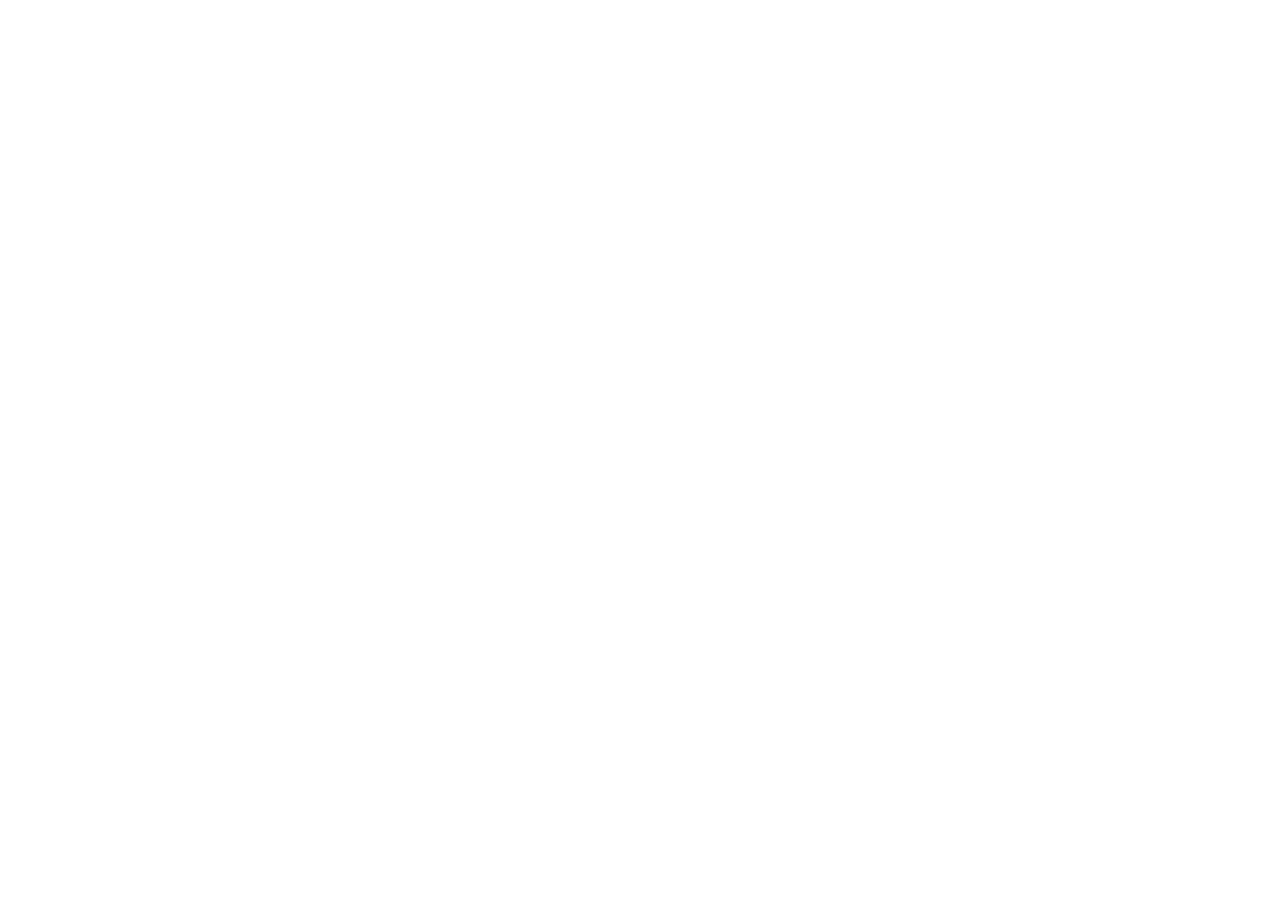
==== src/main/resources/templates/index.html @ abd639ed "added placeholder index page with logout feature" ====
<!DOCTYPE html>
<html xmlns:th="http://www.thymeleaf.org">
<head>
<meta charset="UTF-8">
<meta name="viewport" content="width=device-width, initial-scale=1.0" />
<meta http-equiv="UA-X-Compatible" content="ie=edge" />
<script src="https://kit.fontawesome.com/0dc62f9d82.js"
	crossorigin="anonymous"></script>
<link th:href="@{/css/style.css}" th:rel="stylesheet" />
<title>Home page</title>
</head>
<body>
	<h2 th:text="#{newContent}"></h2>
	<br />
	<p>
		<a th:href="@{/logout}" th:text="#{logout}"></a>
	</p>

</body>
</html>
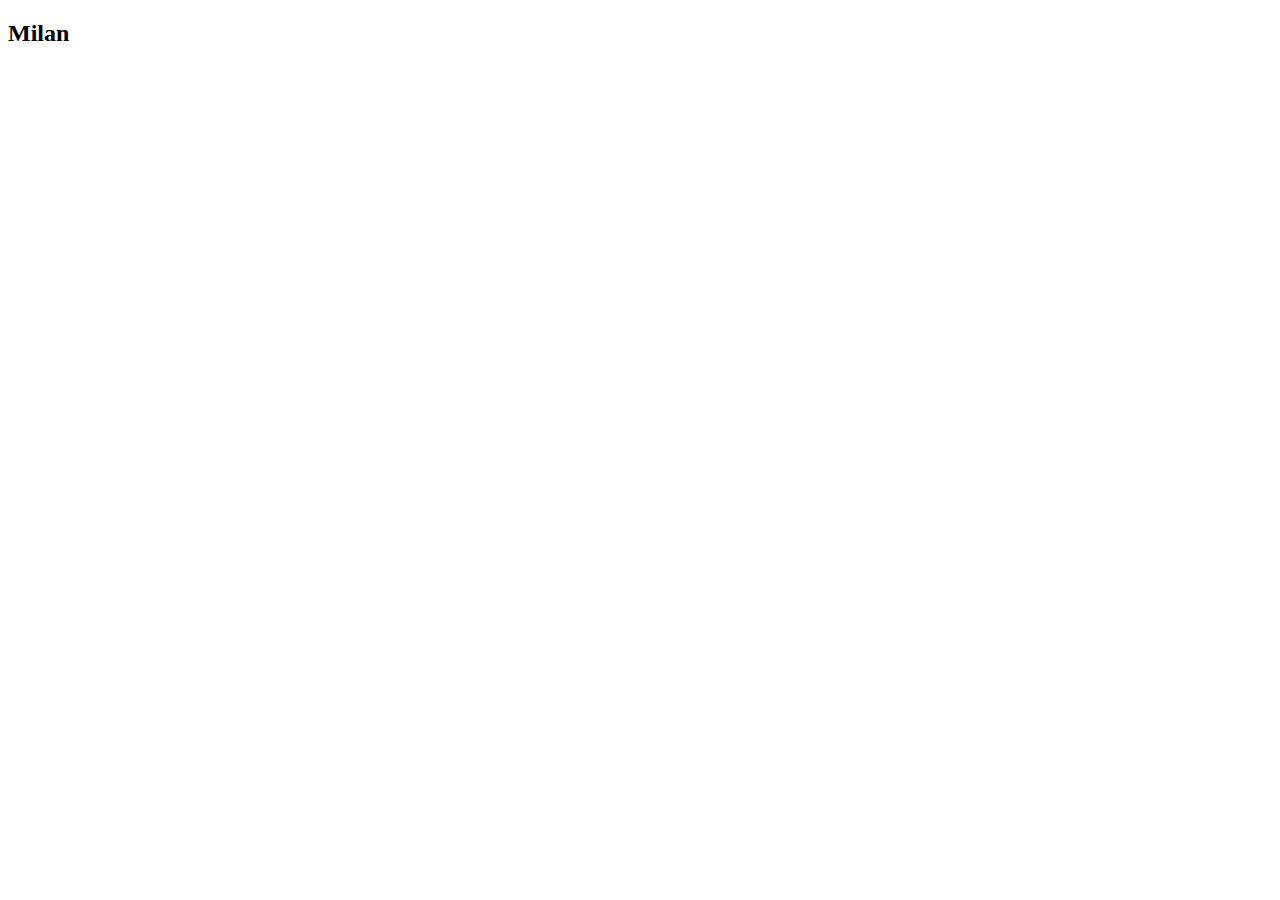
==== commit 07576f3a: "changed index.html for testing purposes" ====
--- a/src/main/resources/templates/index.html
+++ b/src/main/resources/templates/index.html
@@ -6,15 +6,20 @@
 <meta http-equiv="UA-X-Compatible" content="ie=edge" />
 <script src="https://kit.fontawesome.com/0dc62f9d82.js"
 	crossorigin="anonymous"></script>
-<link th:href="@{/css/style.css}" th:rel="stylesheet" />
+<script type="text/javascript" th:src="@{/js/main.js}"></script>
+<link th:href="@{/css/main.css}" th:rel="stylesheet" />
 <title>Home page</title>
 </head>
 <body>
-	<h2 th:text="#{newContent}"></h2>
-	<br />
-	<p>
-		<a th:href="@{/logout}" th:text="#{logout}"></a>
-	</p>
-
+<div class="header" th:include="@{fragments/header} :: header (logout = #{logout})"></div>
+	<div class="container">
+		<h2 th:text="#{newContent}"></h2>
+		<h2>Milan</h2>
+		<br />
+		<p>
+			<a th:href="@{/logout}" th:text="${logout}"></a>
+		</p>
+	</div>
+	<div class="footer" th:include="@{fragments/footer} :: footer"></div>
 </body>
 </html>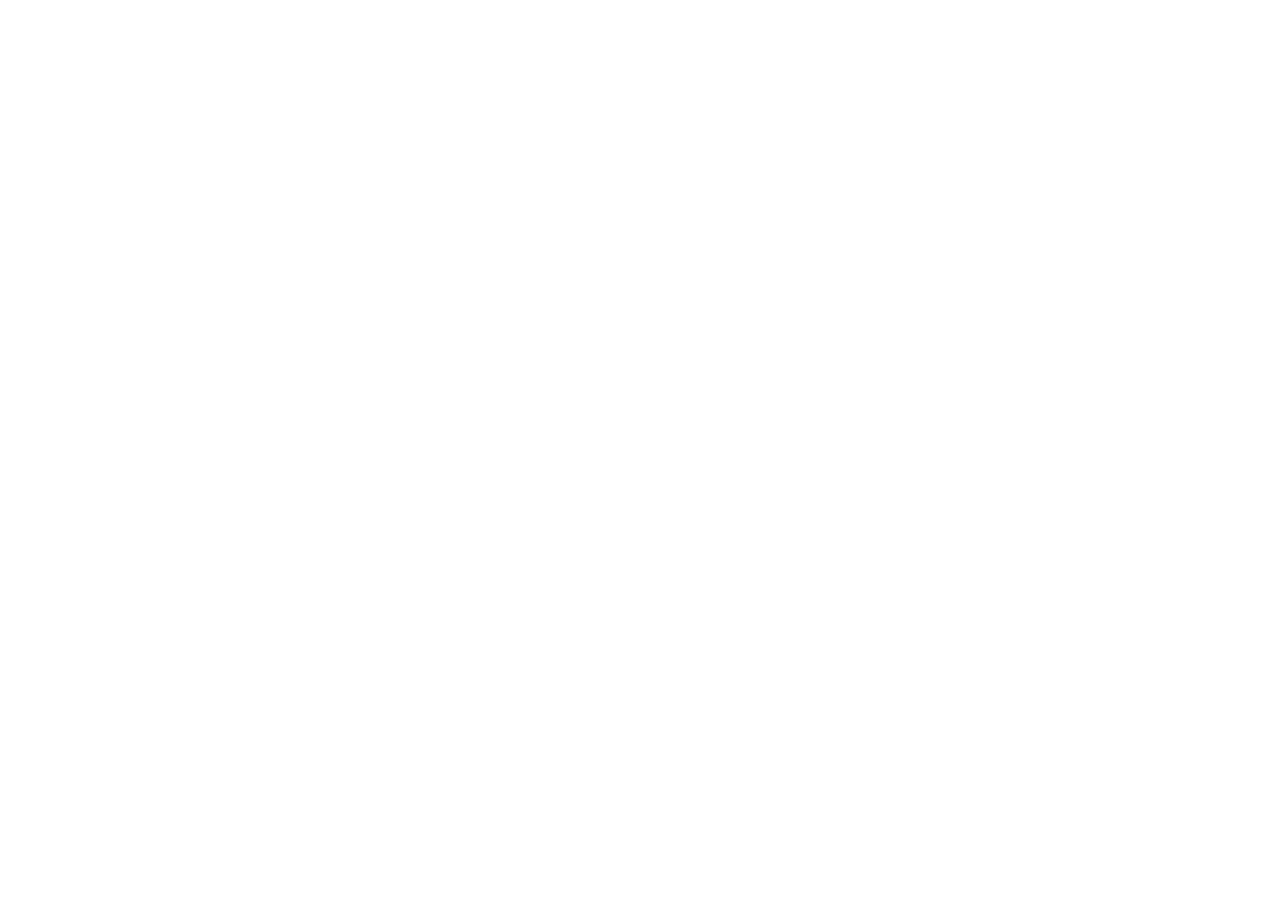
==== commit c66501b3: "updated thymeleaf fragments" ====
--- a/src/main/resources/templates/index.html
+++ b/src/main/resources/templates/index.html
@@ -1,24 +1,14 @@
 <!DOCTYPE html>
-<html xmlns:th="http://www.thymeleaf.org">
-<head>
-<meta charset="UTF-8">
-<meta name="viewport" content="width=device-width, initial-scale=1.0" />
-<meta http-equiv="UA-X-Compatible" content="ie=edge" />
-<script src="https://kit.fontawesome.com/0dc62f9d82.js"
-	crossorigin="anonymous"></script>
-<script type="text/javascript" th:src="@{/js/main.js}"></script>
-<link th:href="@{/css/main.css}" th:rel="stylesheet" />
-<title>Home page</title>
+<html xmlns:th="http://www.thymeleaf.org"
+	xmlns:sec="https://www.thymeleaf.org/thymeleaf-extras-springsecurity5">
+<head 
+	th:replace="@{/fragments/mainHeadTag} :: mainHeaderFiles (title = #{homePage})">
 </head>
 <body>
-<div class="header" th:include="@{fragments/header} :: header (logout = #{logout})"></div>
+<div class="header" th:include="@{fragments/mainHeader} :: header"></div>
 	<div class="container">
 		<h2 th:text="#{newContent}"></h2>
-		<h2>Milan</h2>
 		<br />
-		<p>
-			<a th:href="@{/logout}" th:text="${logout}"></a>
-		</p>
 	</div>
 	<div class="footer" th:include="@{fragments/footer} :: footer"></div>
 </body>
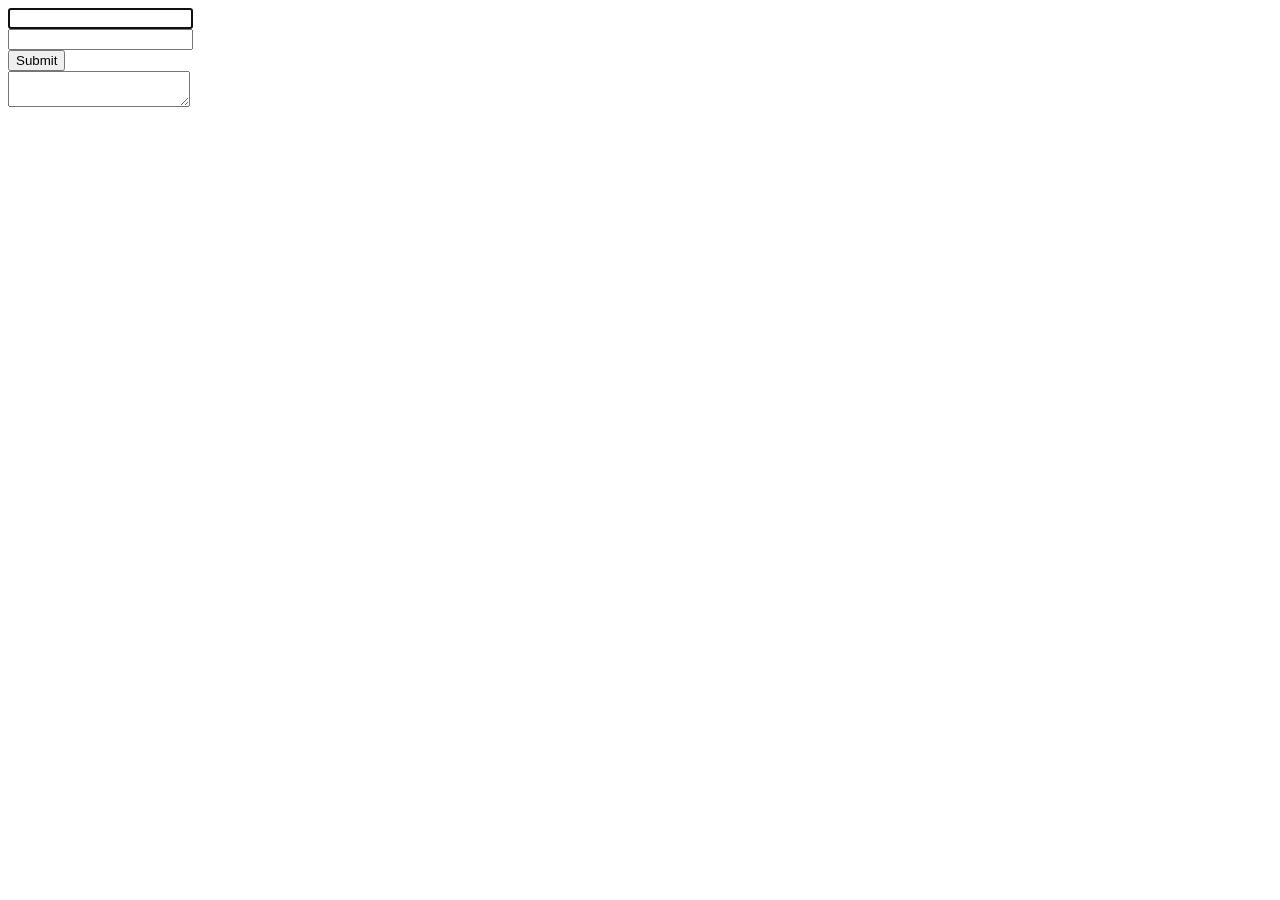
==== commit 4f909f91: "Added basic calculation functionallity with option to export as *.docx file" ====
--- a/src/main/resources/templates/index.html
+++ b/src/main/resources/templates/index.html
@@ -1,14 +1,38 @@
 <!DOCTYPE html>
 <html xmlns:th="http://www.thymeleaf.org"
 	xmlns:sec="https://www.thymeleaf.org/thymeleaf-extras-springsecurity5">
-<head 
+<head
 	th:replace="@{/fragments/mainHeadTag} :: mainHeaderFiles (title = #{homePage})">
 </head>
 <body>
-<div class="header" th:include="@{fragments/mainHeader} :: header"></div>
+	<div class="header" th:include="@{fragments/mainHeader} :: header"></div>
 	<div class="container">
-		<h2 th:text="#{newContent}"></h2>
-		<br />
+		<form th:action="@{/calculate/stoppingDistance}" th:method="POST"
+			th:object="${calculation}">
+			<div class="input speed">
+				<label for="speed" th:text="#{speed}"></label> <input type="text"
+					id="speed" th:field="*{speed}" th:attr="placeholder=#{speedPrompt}" autofocus
+					required="required" />
+			</div>
+			<div class="input deceleration">
+				<label for="deceleration" th:text="#{deceleration}"></label> <input
+					type="text" id="deceleration" th:field="*{deceleration}" th:attr="placeholder=#{decelerationPrompt}"
+					required="required" />
+			</div>
+			<div class="input btnCalculate">
+				<input type="submit" th:attr="value=#{calculate}" />
+			</div>
+			<div class="result" th:if="*{stoppingDistance} &gt; 0"> 
+				<textarea rows="" cols="" th:text="*{stoppingDistance}">				
+			</textarea>
+				<div class="export">
+					<a th:href="@{'/calculate/exportToWord?result=' + ${calculation.stoppingDistance}}"> <img
+						th:src="@{/img/word_icon.jpg}" alt=""
+						th:attr="title=#{exportToWord}" />
+					</a>
+				</div>
+			</div>
+		</form>
 	</div>
 	<div class="footer" th:include="@{fragments/footer} :: footer"></div>
 </body>
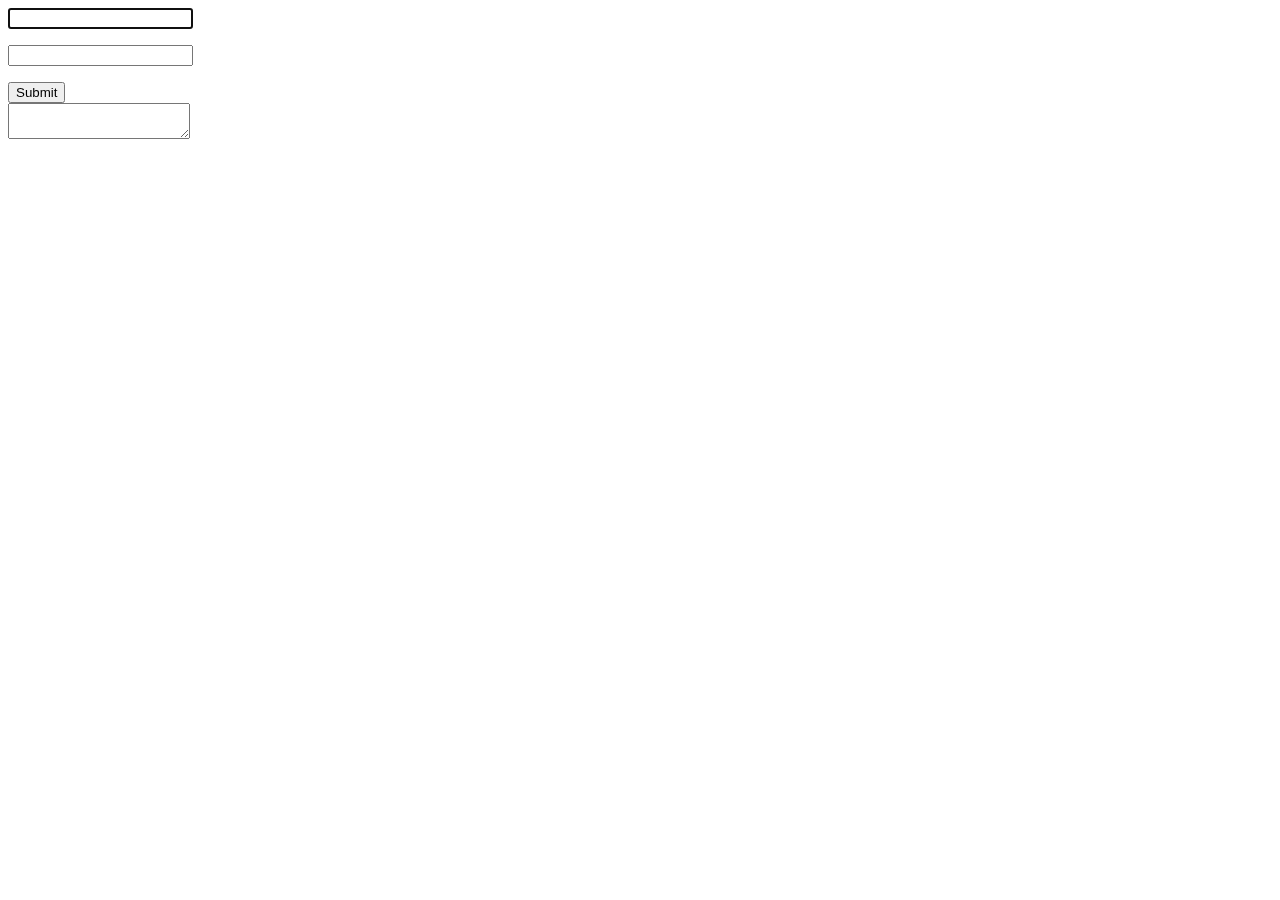
==== commit 76ca8bec: "-updated calculation validation and error messages" ====
--- a/src/main/resources/templates/index.html
+++ b/src/main/resources/templates/index.html
@@ -12,17 +12,19 @@
 			<div class="input speed">
 				<label for="speed" th:text="#{speed}"></label> <input type="text"
 					id="speed" th:field="*{speed}" th:attr="placeholder=#{speedPrompt}" autofocus
-					required="required" />
+					required="required" /> <span th:text="#{kmh}"></span>
 			</div>
+			<p th:errors="*{speed}" class="error"></p>
 			<div class="input deceleration">
 				<label for="deceleration" th:text="#{deceleration}"></label> <input
 					type="text" id="deceleration" th:field="*{deceleration}" th:attr="placeholder=#{decelerationPrompt}"
-					required="required" />
+					required="required" /> <span th:text="#{ms2}"></span>
 			</div>
+			<p th:errors="*{deceleration}" class="error"></p>
 			<div class="input btnCalculate">
 				<input type="submit" th:attr="value=#{calculate}" />
 			</div>
-			<div class="result" th:if="*{stoppingDistance} &gt; 0"> 
+			<div class="result" th:if="*{stoppingDistanceExists}"> 
 				<textarea rows="" cols="" th:text="*{stoppingDistance}">				
 			</textarea>
 				<div class="export">
